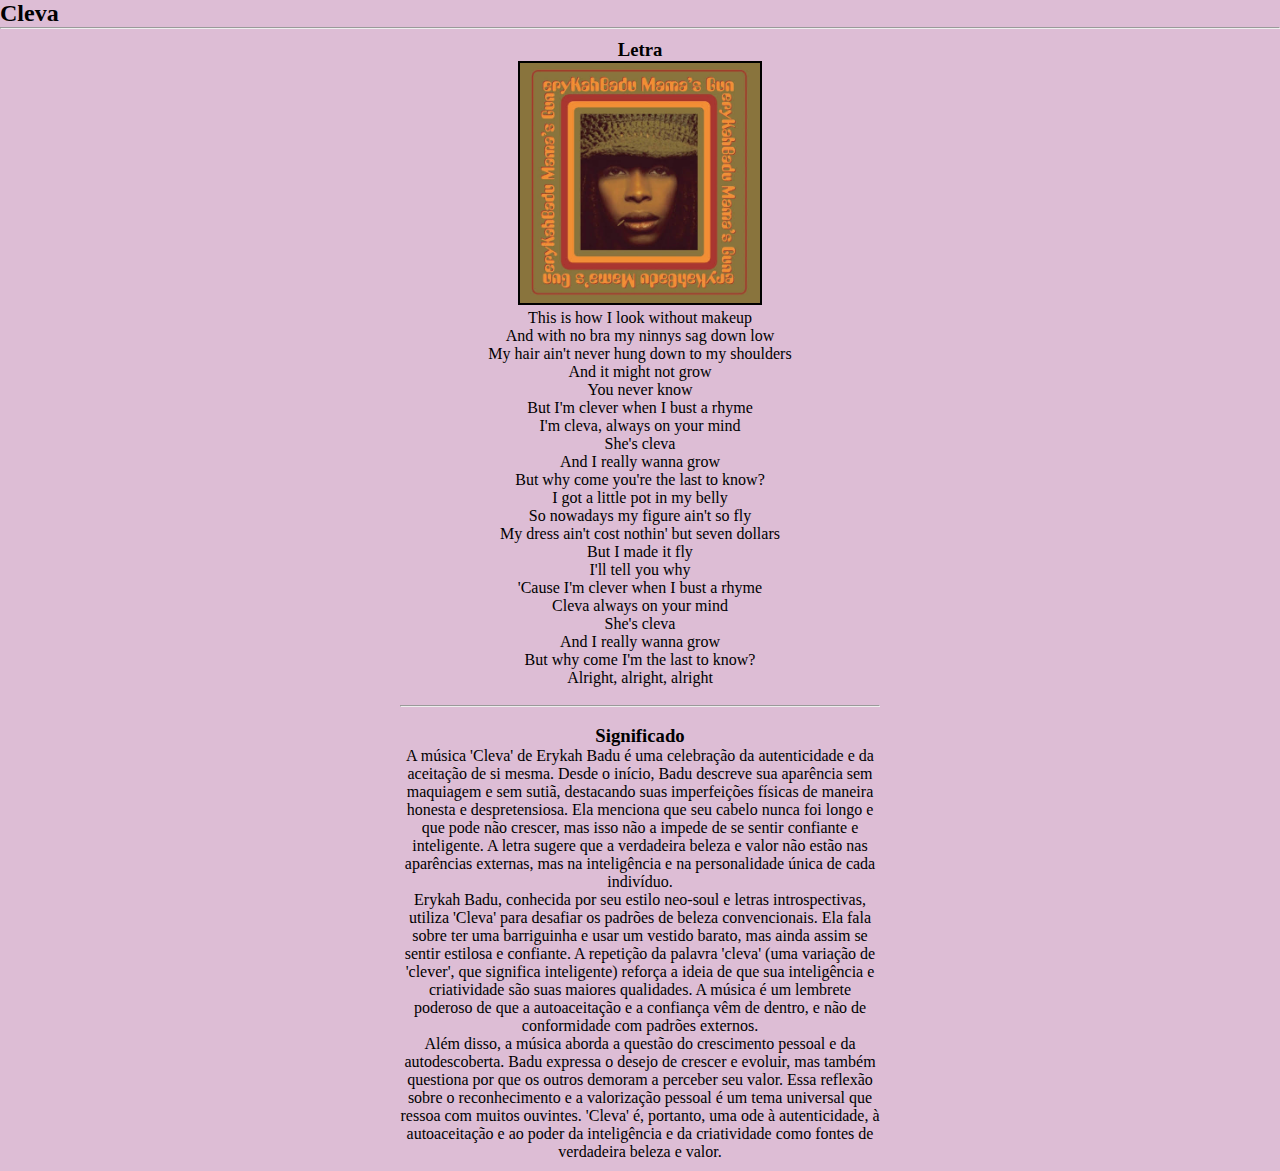
==== HTMLs/cleva.html @ 6443c40a "Organização em Pasta" ====
<!DOCTYPE html>
<html>
<head>
  <meta charset="UTF-8">
  <meta name="viewport" content="width=device-width, initial-scale=1">
  <link rel="stylesheet" href="../CSSs/letra.css">
  <title>Cleva</title>
</head>
<body>
  <header>
    <h2 id="cabecario">Cleva</h2>
    <hr class="linhaS">
  </header>
  <main>
    <h3>Letra</h3>
    <a href="https://open.spotify.com/track/1GoTvQP3JEeA8oh5I9b2xc?si=GU5rwdORSIOiJTyFbNvVcw">
    <img src="../IMGs/images (11).jpeg" width=50% alt="Capa de 'Mama's Gun'">
    </a>
    <p>
      This is how I look without makeup<br>
And with no bra my ninnys sag down low<br>
My hair ain't never hung down to my shoulders<br>
And it might not grow<br>
You never know<br>

But I'm clever when I bust a rhyme<br>
I'm cleva, always on your mind<br>
She's cleva<br>
And I really wanna grow<br>
But why come you're the last to know?<br>
I got a little pot in my belly<br>
So nowadays my figure ain't so fly<br>
My dress ain't cost nothin' but seven dollars<br>
But I made it fly<br>
I'll tell you why<br>

'Cause I'm clever when I bust a rhyme<br>
Cleva always on your mind<br>
She's cleva<br>
And I really wanna grow<br>
But why come I'm the last to know?<br>

Alright, alright, alright<br>
    </p>
    <br>
    <hr>
    <br>
    <h3>Significado</h3>
    <p>
A música 'Cleva' de Erykah Badu é uma celebração da autenticidade e da aceitação de si mesma. Desde o início, Badu descreve sua aparência sem maquiagem e sem sutiã, destacando suas imperfeições físicas de maneira honesta e despretensiosa. Ela menciona que seu cabelo nunca foi longo e que pode não crescer, mas isso não a impede de se sentir confiante e inteligente. A letra sugere que a verdadeira beleza e valor não estão nas aparências externas, mas na inteligência e na personalidade única de cada indivíduo.<br>

Erykah Badu, conhecida por seu estilo neo-soul e letras introspectivas, utiliza 'Cleva' para desafiar os padrões de beleza convencionais. Ela fala sobre ter uma barriguinha e usar um vestido barato, mas ainda assim se sentir estilosa e confiante. A repetição da palavra 'cleva' (uma variação de 'clever', que significa inteligente) reforça a ideia de que sua inteligência e criatividade são suas maiores qualidades. A música é um lembrete poderoso de que a autoaceitação e a confiança vêm de dentro, e não de conformidade com padrões externos.<br>

Além disso, a música aborda a questão do crescimento pessoal e da autodescoberta. Badu expressa o desejo de crescer e evoluir, mas também questiona por que os outros demoram a perceber seu valor. Essa reflexão sobre o reconhecimento e a valorização pessoal é um tema universal que ressoa com muitos ouvintes. 'Cleva' é, portanto, uma ode à autenticidade, à autoaceitação e ao poder da inteligência e da criatividade como fontes de verdadeira beleza e valor.
    </p>
  </main>
</body>

</html>
---- CSSs/letra.css ----
* {
  margin: 0;
  padding: 0;
}
main {
  text-align: center;
  padding: 10px 400px 10px 400px;
}
h1 {
  text-align: center;
  margin: 10px;
}
img {
  border: solid black 2px;
}
body {
  background-color: #DDBDD5;
}
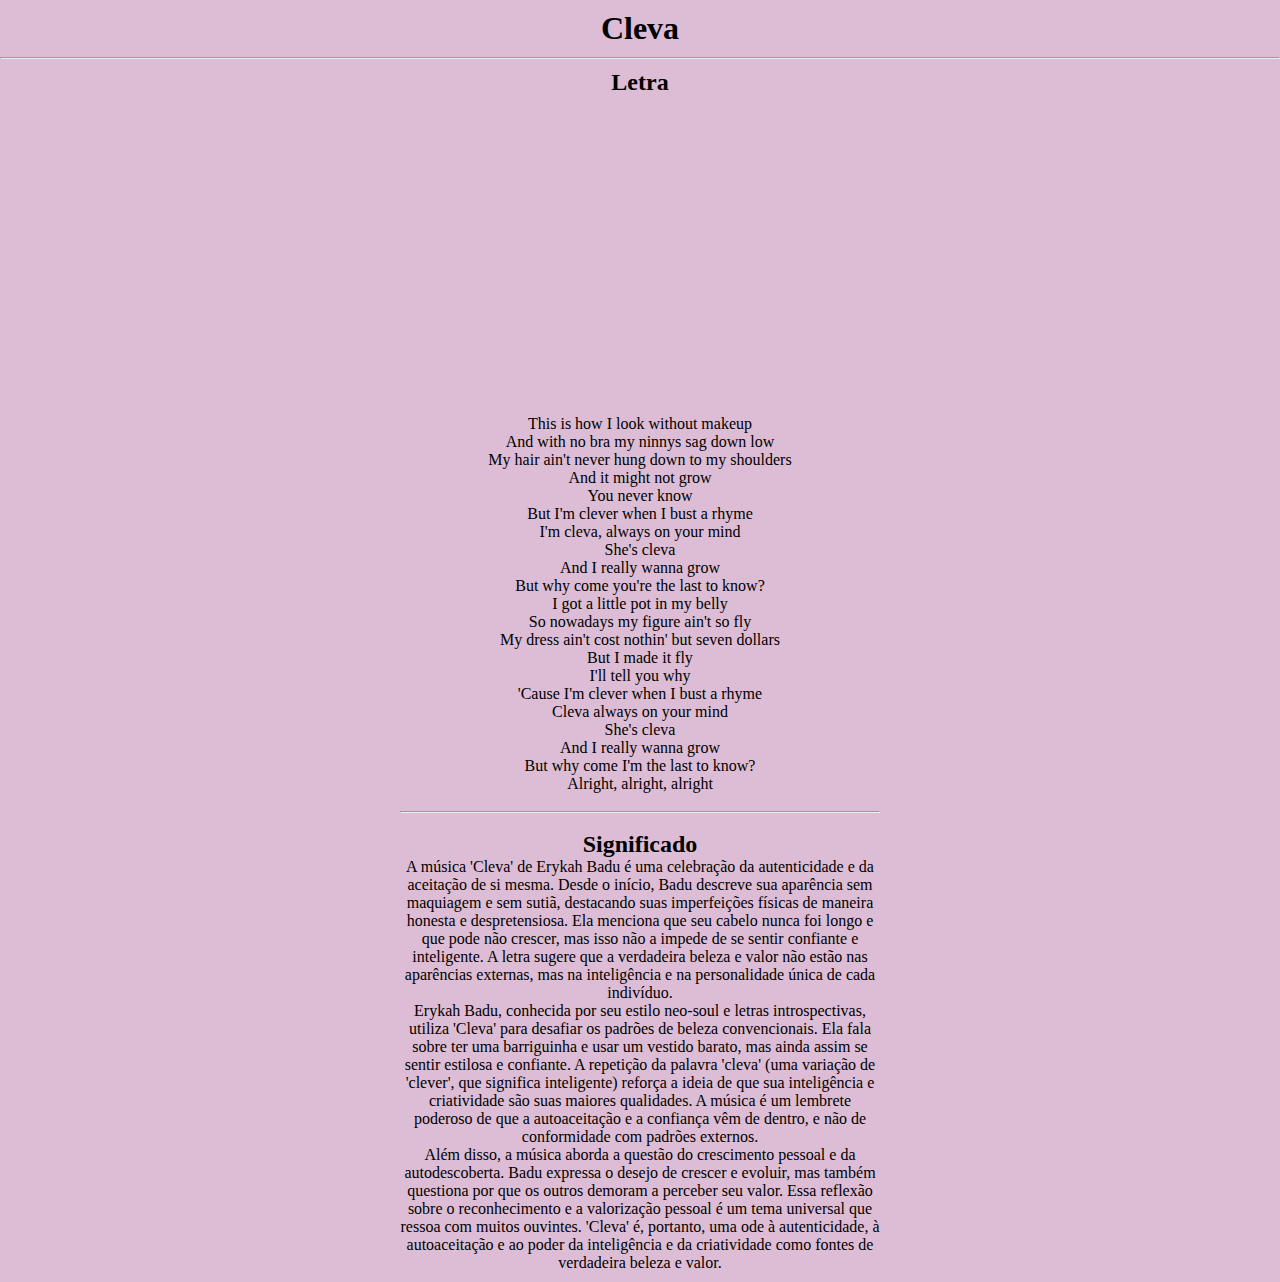
==== commit 0f06461e: "Modificações finais" ====
--- a/HTMLs/cleva.html
+++ b/HTMLs/cleva.html
@@ -8,14 +8,12 @@
 </head>
 <body>
   <header>
-    <h2 id="cabecario">Cleva</h2>
+    <h1 id="cabecario">Cleva</h1>
     <hr class="linhaS">
   </header>
   <main>
-    <h3>Letra</h3>
-    <a href="https://open.spotify.com/track/1GoTvQP3JEeA8oh5I9b2xc?si=GU5rwdORSIOiJTyFbNvVcw">
-    <img src="../IMGs/images (11).jpeg" width=50% alt="Capa de 'Mama's Gun'">
-    </a>
+    <h2>Letra</h2>
+    <iframe width="560" height="315" src="https://www.youtube.com/embed/ebk8mygEUsQ?si=pGB-3l1w-Ou0Zrpe" title="YouTube video player" frameborder="0" allow="accelerometer; autoplay; clipboard-write; encrypted-media; gyroscope; picture-in-picture; web-share" referrerpolicy="strict-origin-when-cross-origin" allowfullscreen></iframe>
     <p>
       This is how I look without makeup<br>
 And with no bra my ninnys sag down low<br>
@@ -45,7 +43,7 @@
     <br>
     <hr>
     <br>
-    <h3>Significado</h3>
+    <h2>Significado</h2>
     <p>
 A música 'Cleva' de Erykah Badu é uma celebração da autenticidade e da aceitação de si mesma. Desde o início, Badu descreve sua aparência sem maquiagem e sem sutiã, destacando suas imperfeições físicas de maneira honesta e despretensiosa. Ela menciona que seu cabelo nunca foi longo e que pode não crescer, mas isso não a impede de se sentir confiante e inteligente. A letra sugere que a verdadeira beleza e valor não estão nas aparências externas, mas na inteligência e na personalidade única de cada indivíduo.<br>
 
